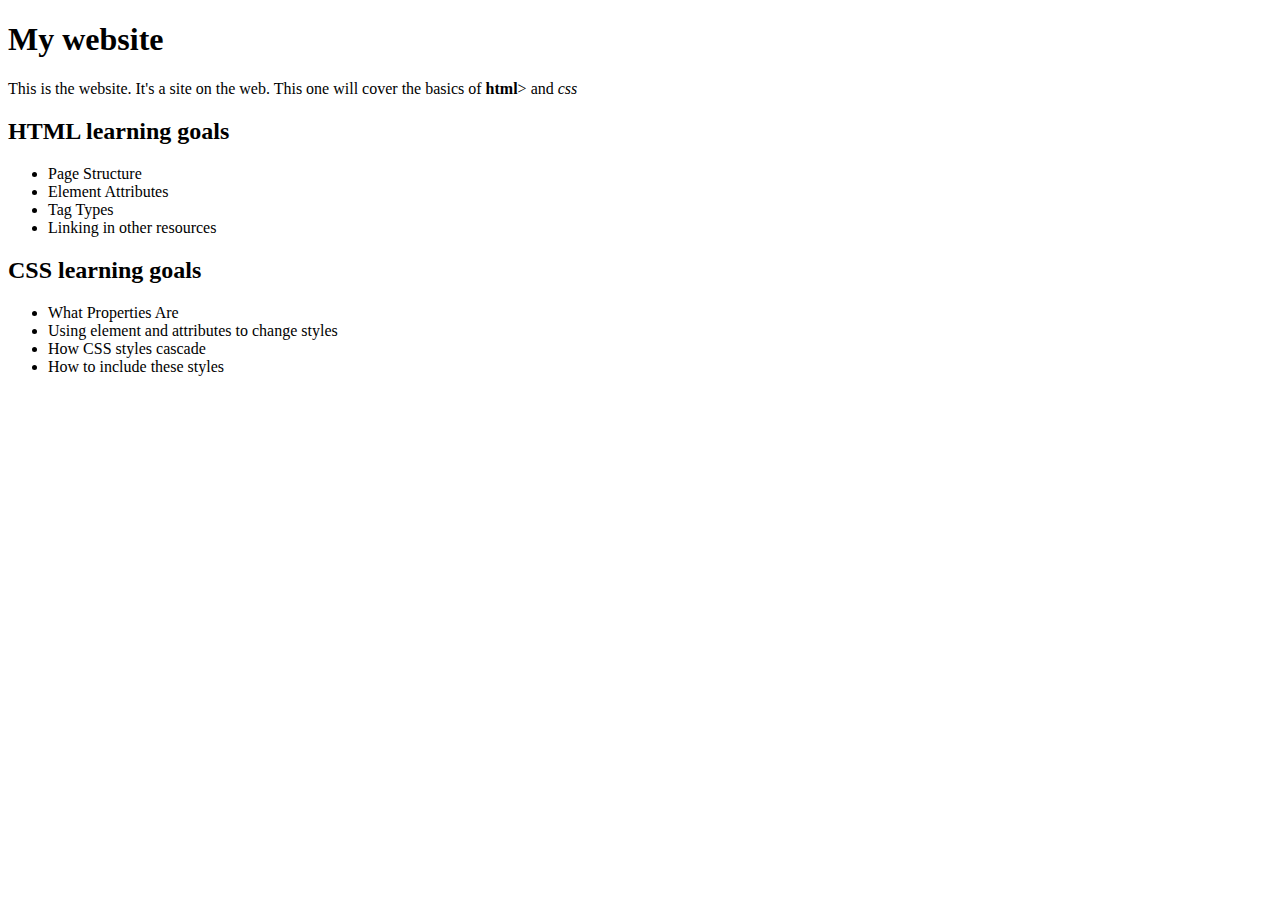
==== index.html @ e0c35c26 "Added basic list elements" ====
<!DOCTYPE html>
<html>
<head>
    <meta charset="UTF-8">
    <title>HTML and CSS project</title>
</head>


<body>
    <h1>My website</h1>
    <p>This is the website. It's a site on the web. This one will cover the basics of <strong>html</strong>> and <em>css</em>
    </p>

    <div>
        <h2>HTML learning goals</h2>
        <ul>
            <li>Page Structure</li>
            <li>Element Attributes</li>
            <li>Tag Types</li>
            <li>Linking in other resources</li>
        </ul>
    </div>

    <div>
        <h2>CSS learning goals</h2>
        <ul>
            <li>What Properties Are</li>
            <li>Using element and attributes to change styles</li>
            <li>How CSS styles cascade</li>
            <li>How to include these styles</li>
        </ul>
    </div>
</body>
</html>
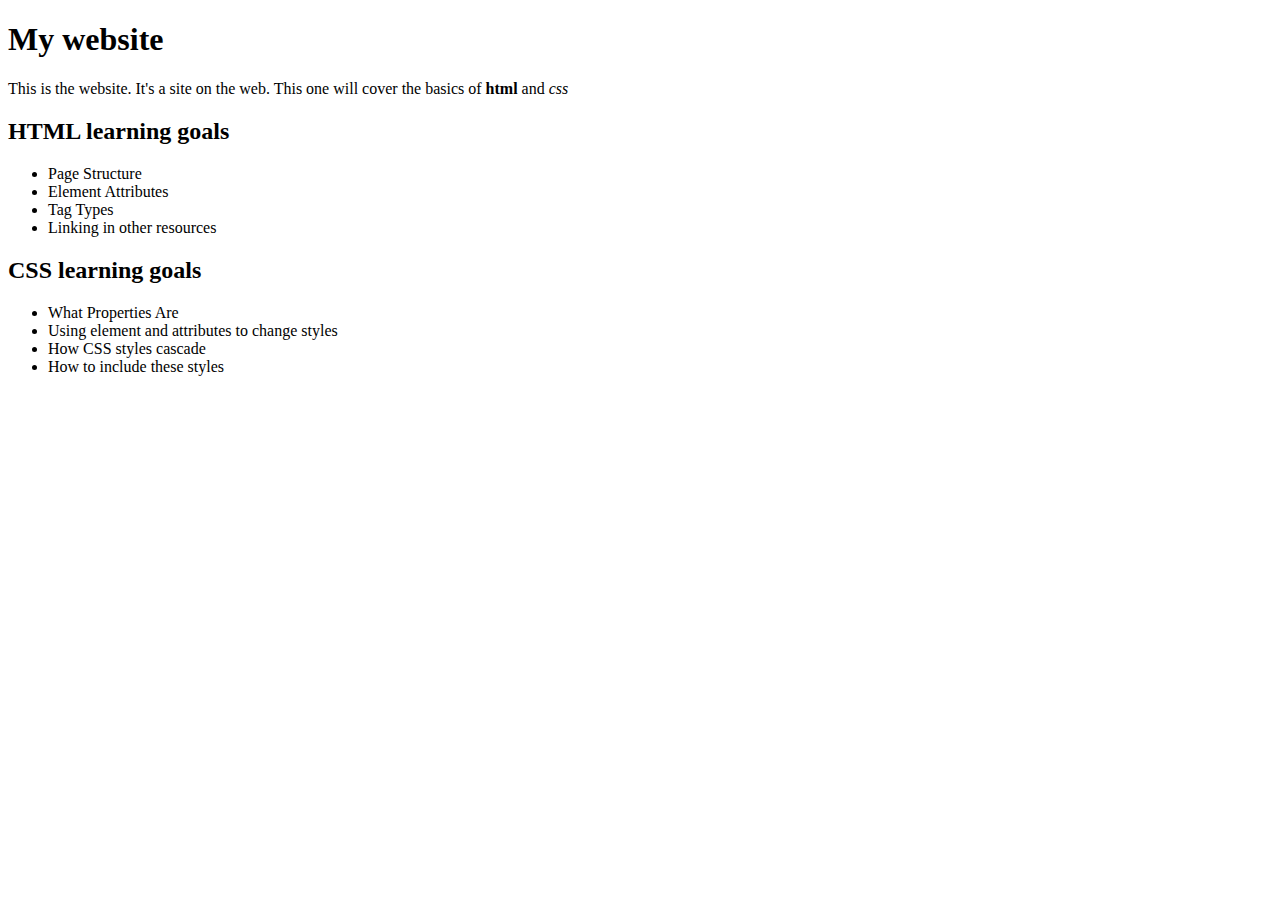
==== commit 88b07817: "Fixed a silly >" ====
--- a/index.html
+++ b/index.html
@@ -8,7 +8,7 @@
 
 <body>
     <h1>My website</h1>
-    <p>This is the website. It's a site on the web. This one will cover the basics of <strong>html</strong>> and <em>css</em>
+    <p>This is the website. It's a site on the web. This one will cover the basics of <strong>html</strong> and <em>css</em>
     </p>
 
     <div>
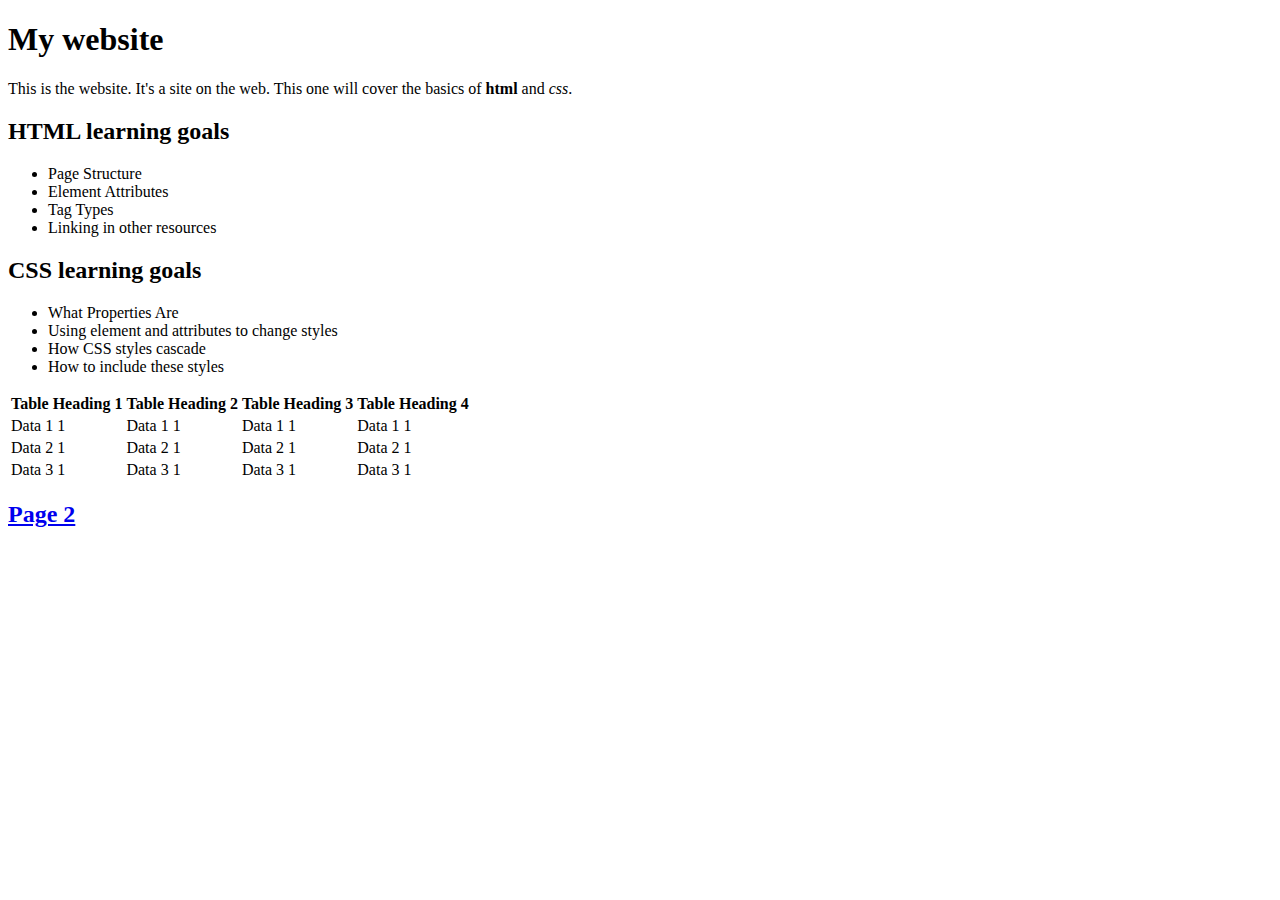
==== commit cb790169: "Added page 2" ====
--- a/index.html
+++ b/index.html
@@ -1,5 +1,5 @@
 <!DOCTYPE html>
-<html>
+<html lang="en">
 <head>
     <meta charset="UTF-8">
     <title>HTML and CSS project</title>
@@ -8,7 +8,7 @@
 
 <body>
     <h1>My website</h1>
-    <p>This is the website. It's a site on the web. This one will cover the basics of <strong>html</strong> and <em>css</em>
+    <p>This is the website. It's a site on the web. This one will cover the basics of <strong>html</strong> and <em>css</em>.
     </p>
 
     <div>
@@ -30,5 +30,33 @@
             <li>How to include these styles</li>
         </ul>
     </div>
+    <table>
+        <tr>
+            <th>Table Heading 1</th>
+            <th>Table Heading 2</th>
+            <th>Table Heading 3</th>
+            <th>Table Heading 4</th>
+        </tr>
+        <tr>
+            <td>Data 1 1</td>
+            <td>Data 1 1</td>
+            <td>Data 1 1</td>
+            <td>Data 1 1</td>
+
+        </tr>
+        <tr>
+            <td>Data 2 1</td>
+            <td>Data 2 1</td>
+            <td>Data 2 1</td>
+            <td>Data 2 1</td>
+        </tr>
+        <tr>
+            <td>Data 3 1</td>
+            <td>Data 3 1</td>
+            <td>Data 3 1</td>
+            <td>Data 3 1</td>
+        </tr>
+    </table>
+    <h2><a href = "./page2.html">Page 2</a></h2>
 </body>
 </html>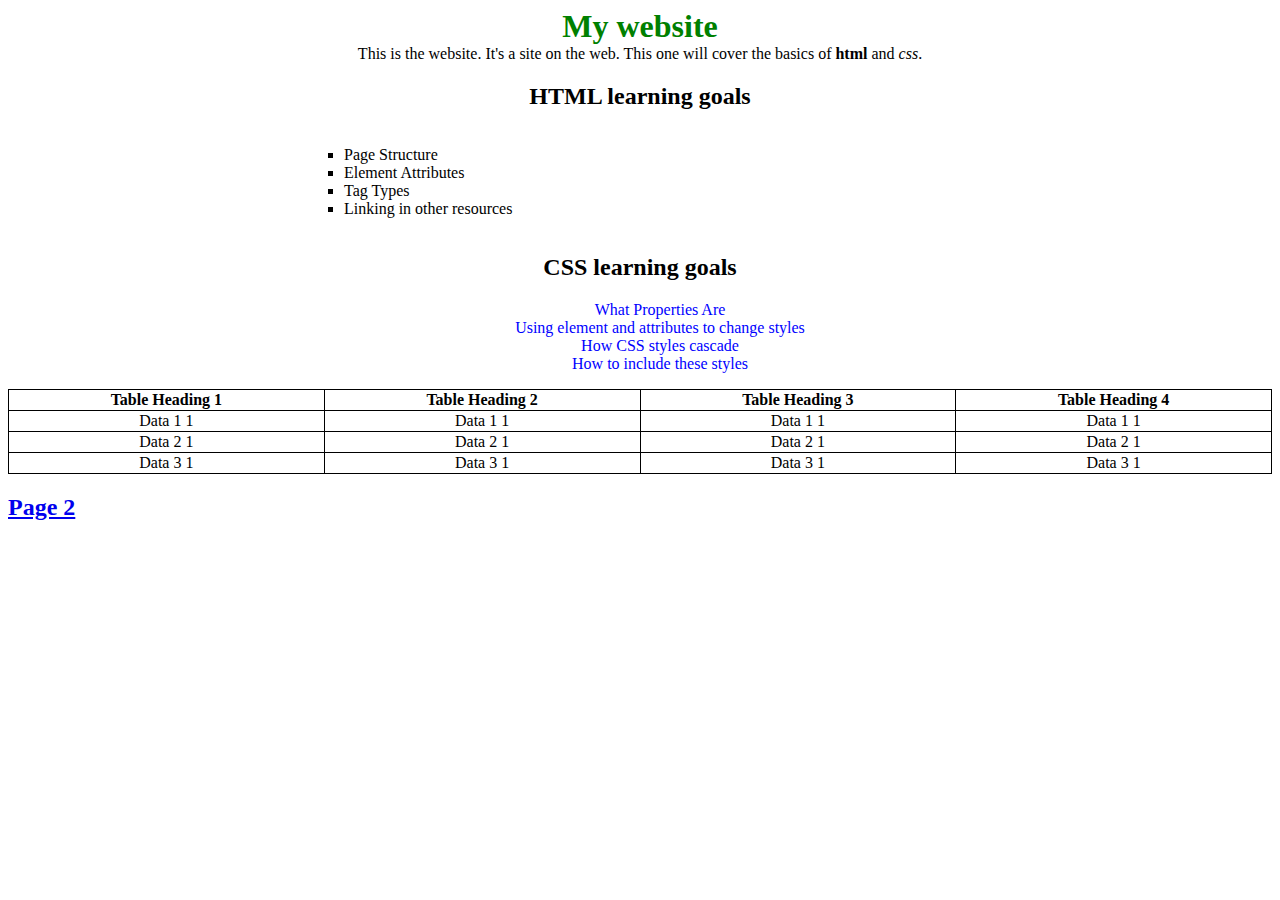
==== commit e240825a: "Added styles." ====
--- a/index.html
+++ b/index.html
@@ -3,34 +3,36 @@
 <head>
     <meta charset="UTF-8">
     <title>HTML and CSS project</title>
+    <link rel="stylesheet" href = "./styles/style.css">
 </head>
 
 
 <body>
-    <h1>My website</h1>
-    <p>This is the website. It's a site on the web. This one will cover the basics of <strong>html</strong> and <em>css</em>.
+    <h1 class = "center">My website</h1>
+    <p class = "center">
+        This is the website. It's a site on the web. This one will cover the basics of <strong>html</strong> and <em>css</em>.
     </p>
 
-    <div>
+    <div class = "center">
         <h2>HTML learning goals</h2>
-        <ul>
-            <li>Page Structure</li>
-            <li>Element Attributes</li>
-            <li>Tag Types</li>
-            <li>Linking in other resources</li>
+        <ul class = center-list >
+            <li class="html-list">Page Structure</li>
+            <li class="html-list">Element Attributes</li>
+            <li class="html-list">Tag Types</li>
+            <li class="html-list">Linking in other resources</li>
         </ul>
     </div>
 
-    <div>
+    <div class = center>
         <h2>CSS learning goals</h2>
         <ul>
-            <li>What Properties Are</li>
-            <li>Using element and attributes to change styles</li>
-            <li>How CSS styles cascade</li>
-            <li>How to include these styles</li>
+            <li class="css-list">What Properties Are</li>
+            <li class="css-list">Using element and attributes to change styles</li>
+            <li class="css-list">How CSS styles cascade</li>
+            <li class="css-list">How to include these styles</li>
         </ul>
     </div>
-    <table>
+    <table class = center>
         <tr>
             <th>Table Heading 1</th>
             <th>Table Heading 2</th>
--- a/styles/style.css
+++ b/styles/style.css
@@ -0,0 +1,36 @@
+h1 {
+    color: green;
+}
+
+li {
+    list-style: none;
+}
+
+table {
+    border-collapse: collapse
+}
+
+table, td, th {
+    border: 1px solid black
+}
+
+.html-list {
+    list-style-type: square
+}
+
+.css-list {
+    color: blue
+}
+
+.center {
+    width: 100%;
+    margin: auto;
+    text-align: center;
+}
+
+.center-list {
+    width: 50%;
+    list-style-position: inside;
+    text-align: left;
+    display: inline-block;
+}
